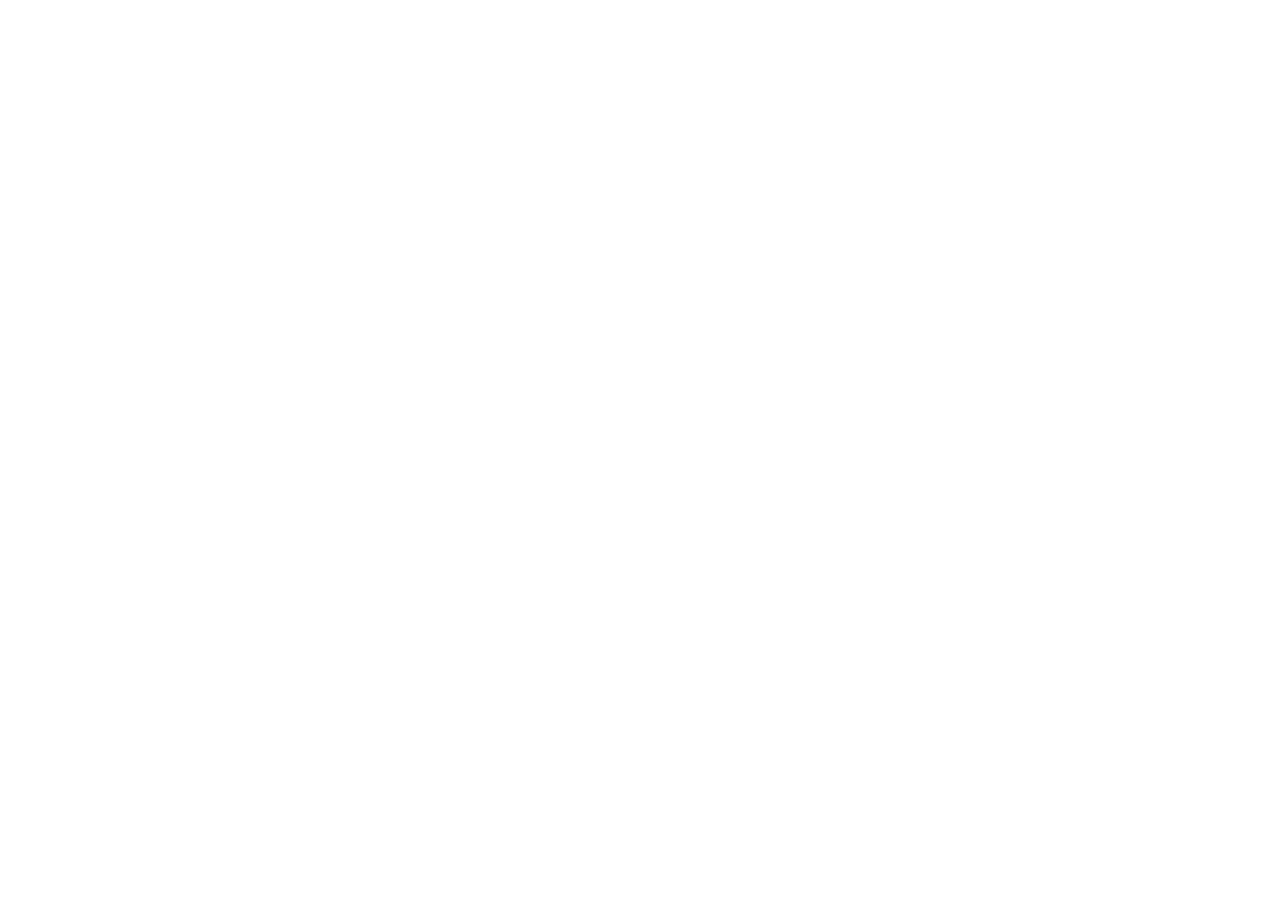
==== Footer/index.html @ 005a70c2 "Up xong folder" ====
<!DOCTYPE html>
<html lang="en">
<head>
    <meta charset="UTF-8">
    <meta http-equiv="X-UA-Compatible" content="IE=edge">
    <meta name="viewport" content="width=device-width, initial-scale=1.0">
    <title>Document</title>
</head>
<body>
    
</body>
</html>
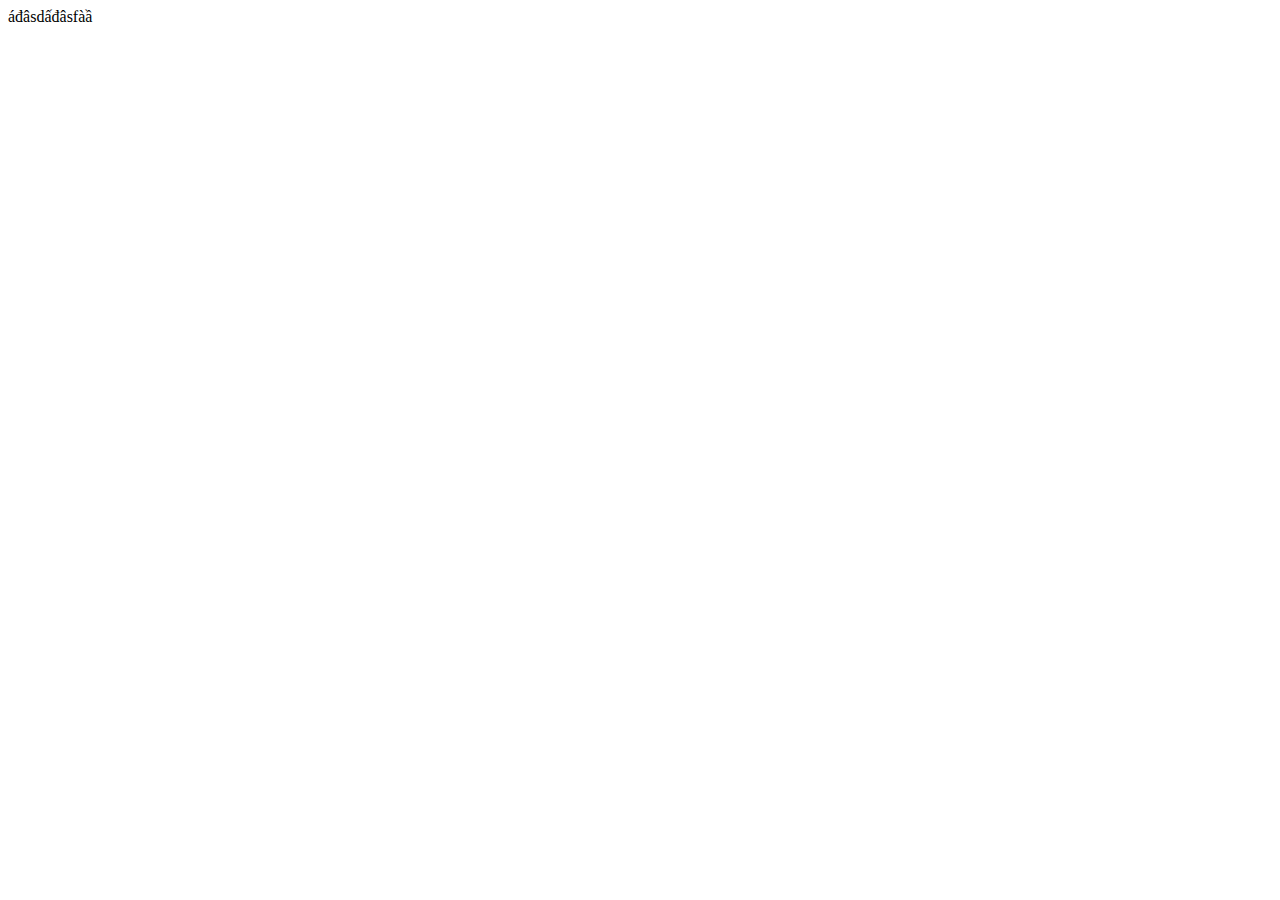
==== commit 23833f23: "dada" ====
--- a/Footer/index.html
+++ b/Footer/index.html
@@ -7,6 +7,6 @@
     <title>Document</title>
 </head>
 <body>
-    
+    áđâsdấđâsfàầ
 </body>
 </html>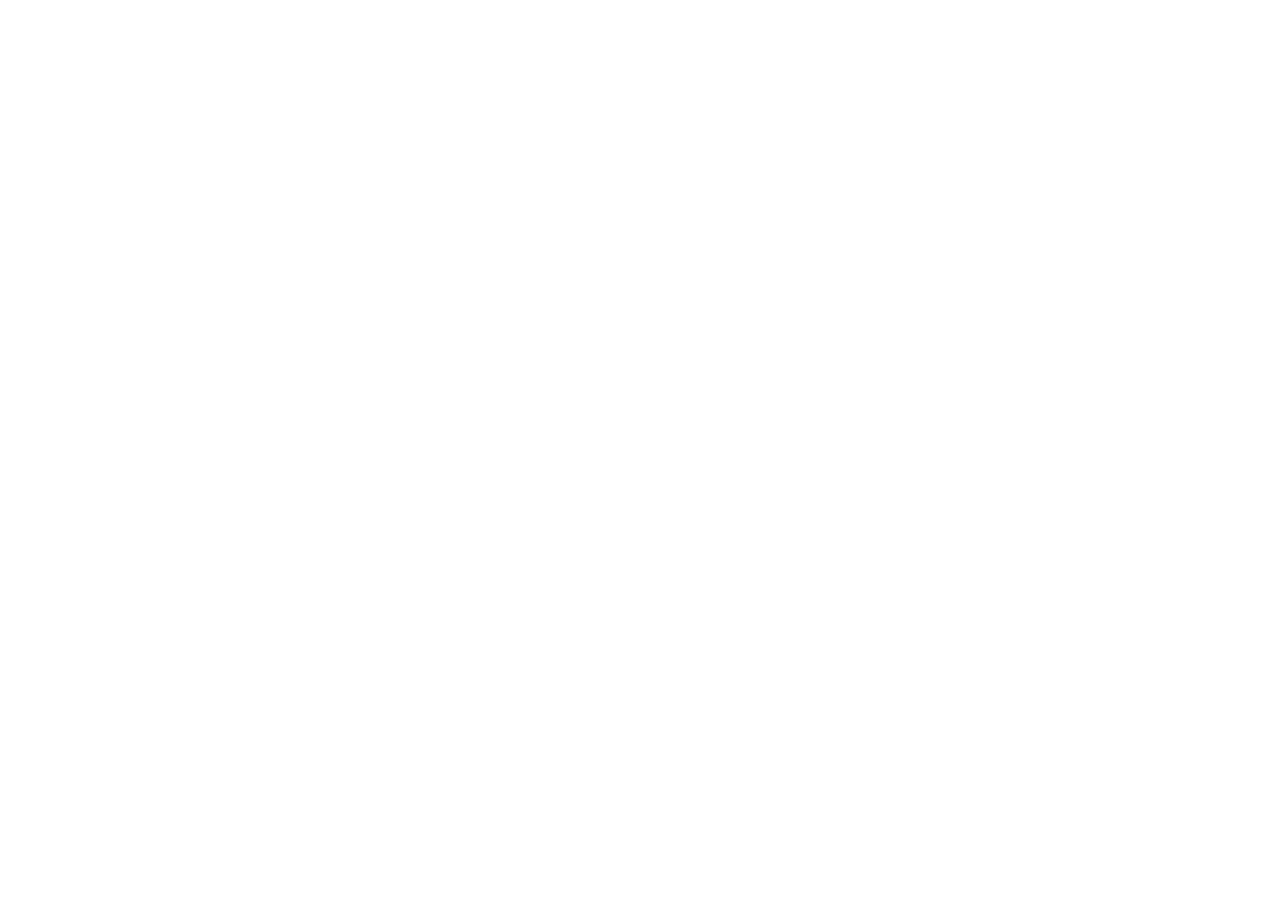
==== commit f7a5336a: "up 1" ====
--- a/Footer/index.html
+++ b/Footer/index.html
@@ -7,6 +7,5 @@
     <title>Document</title>
 </head>
 <body>
-    áđâsdấđâsfàầ
 </body>
 </html>